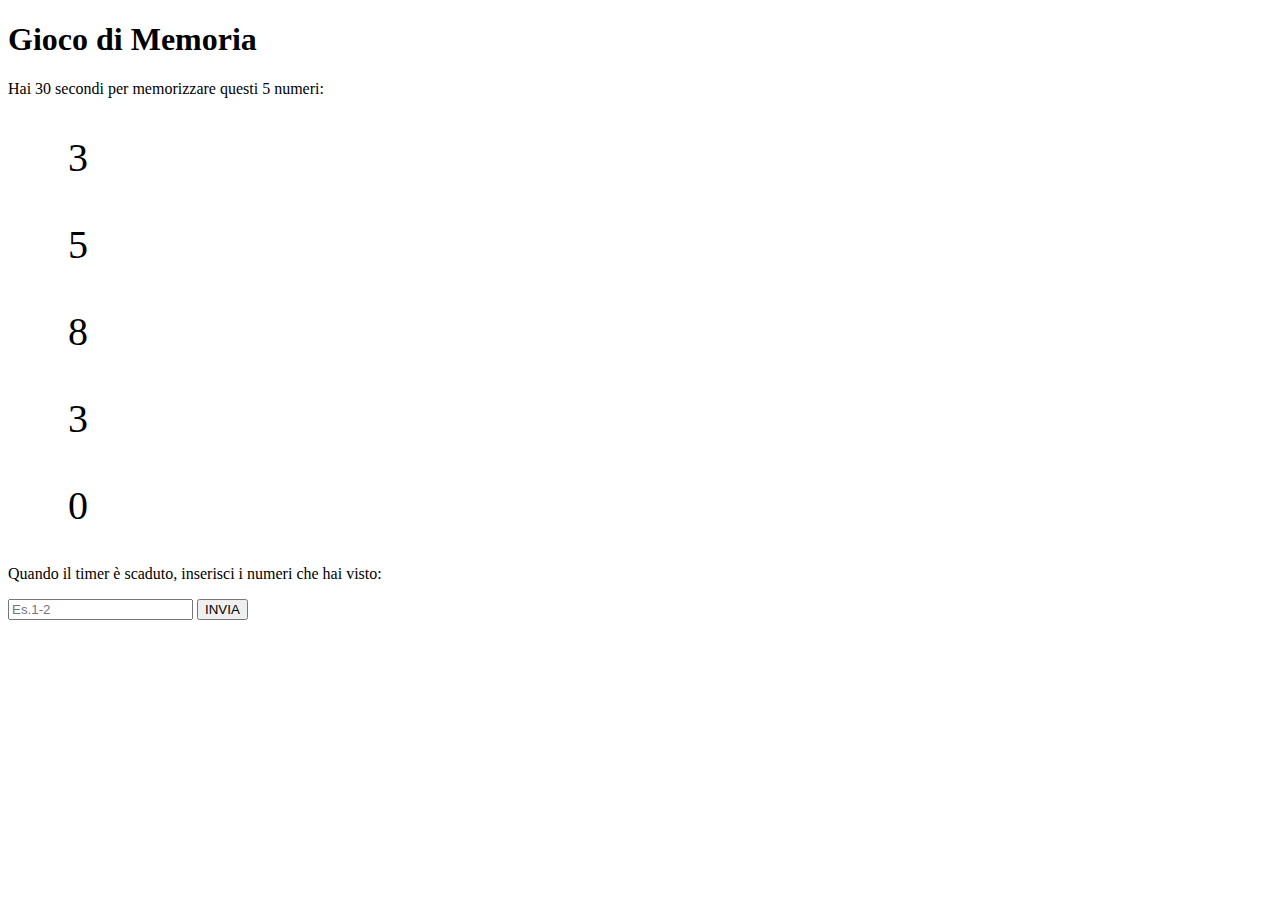
==== FileSimonSays/simon.html @ af7cc76d "controllo funzioni js" ====
<!DOCTYPE html>
<html lang="en">
<head>
    <meta charset="UTF-8">
    <meta http-equiv="X-UA-Compatible" content="IE=edge">
    <meta name="viewport" content="width=device-width, initial-scale=1.0">
    <link href="https://cdn.jsdelivr.net/npm/bootstrap@5.3.0-alpha1/dist/css/bootstrap.min.css" rel="stylesheet" integrity="sha384-GLhlTQ8iRABdZLl6O3oVMWSktQOp6b7In1Zl3/Jr59b6EGGoI1aFkw7cmDA6j6gD" crossorigin="anonymous">
    <link rel="stylesheet" href="https://cdnjs.cloudflare.com/ajax/libs/font-awesome/6.3.0/css/all.min.css" integrity="sha512-SzlrxWUlpfuzQ+pcUCosxcglQRNAq/DZjVsC0lE40xsADsfeQoEypE+enwcOiGjk/bSuGGKHEyjSoQ1zVisanQ==" crossorigin="anonymous" referrerpolicy="no-referrer" />
    <link rel="stylesheet" href="./css/simon.css">
    <title>Simon Says</title>
</head>
<body>
    <div class="container text-center w-50 mt-5 border border-danger-subtle
        fs-4 p-5 rounded-3">
		<h1>Gioco di Memoria</h1>
		<p class="p-4" id="titolo">Hai 30 secondi per memorizzare questi 5 numeri:</p>
		<ul class=" d-flex justify-content-center justify-content-between" id="numbers"></ul>
        <p id="titoloDue" class="pb-4">Quando il timer è scaduto, inserisci i numeri che hai visto:</p>
		
        <form id="input-form" class="">
           <p id="titoloForm"></p>
			<input class="rounded-3 px-3 w-50" type="text" id="input-field" autocomplete="off" placeholder="Es.1-2">
			<button class="btn btn-success px-4" type="submit" value="Submit">INVIA</button>
            
		</form>
		<p class="pt-4" id="message"></p>
	</div>
    <script src="./js/simon.js"></script>
</body>
</html>
---- FileSimonSays/css/simon.css ----
li {
	list-style: none;
	font-size: 40px;
	padding: 20px;
}
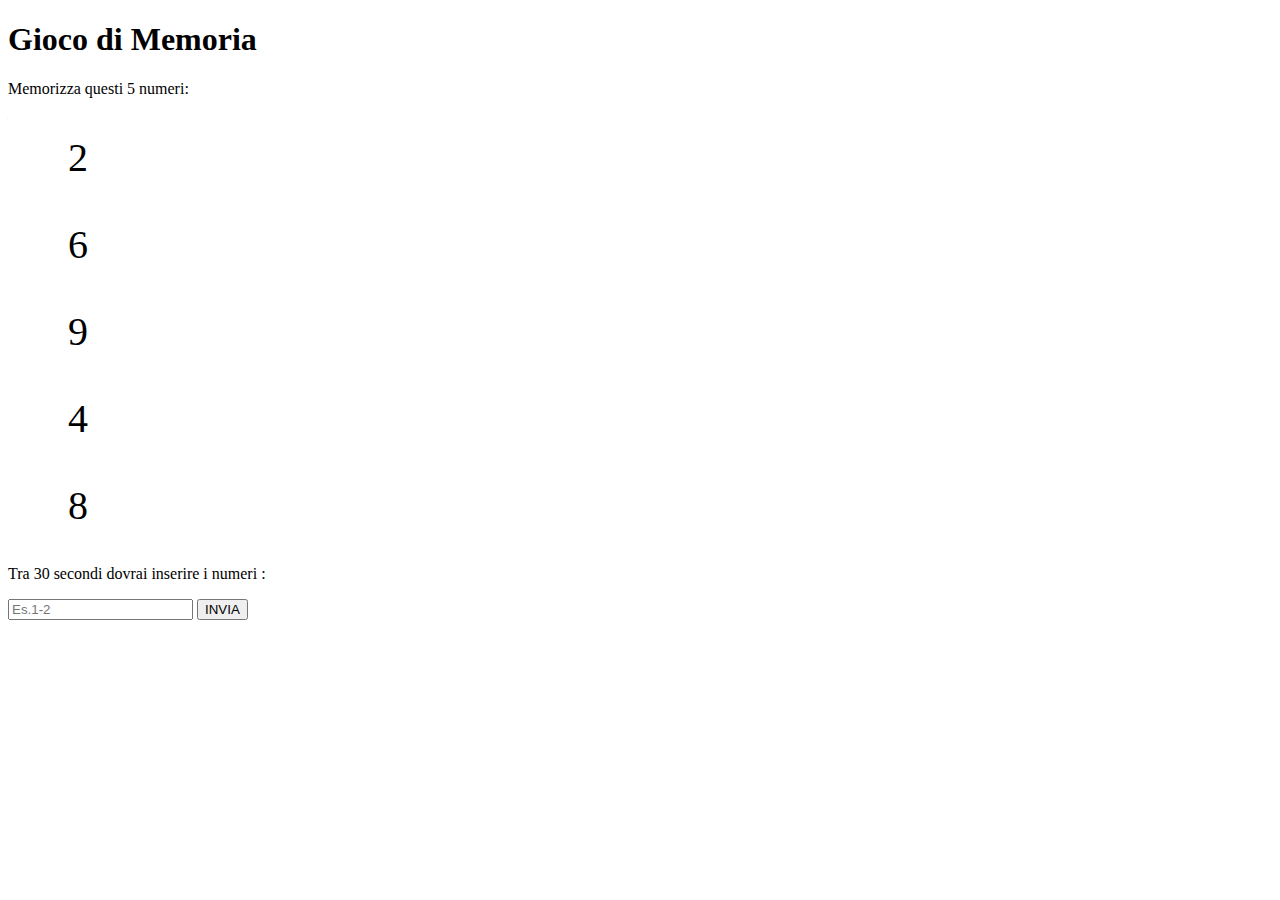
==== commit 67d30109: "ultime modifche generali" ====
--- a/FileSimonSays/simon.html
+++ b/FileSimonSays/simon.html
@@ -10,12 +10,12 @@
     <title>Simon Says</title>
 </head>
 <body>
-    <div class="container text-center w-50 mt-5 border border-danger-subtle
+    <div class="container text-center w-50 mt-5 border border-5 border-danger-subtle
         fs-4 p-5 rounded-3">
 		<h1>Gioco di Memoria</h1>
-		<p class="p-4" id="titolo">Hai 30 secondi per memorizzare questi 5 numeri:</p>
+		<p class="p-4" id="titolo"> Memorizza questi 5 numeri:</p>
 		<ul class=" d-flex justify-content-center justify-content-between" id="numbers"></ul>
-        <p id="titoloDue" class="pb-4">Quando il timer è scaduto, inserisci i numeri che hai visto:</p>
+        <p id="titoloDue" class="pb-4">Tra 30 secondi dovrai inserire i numeri :</p>
 		
         <form id="input-form" class="">
            <p id="titoloForm"></p>
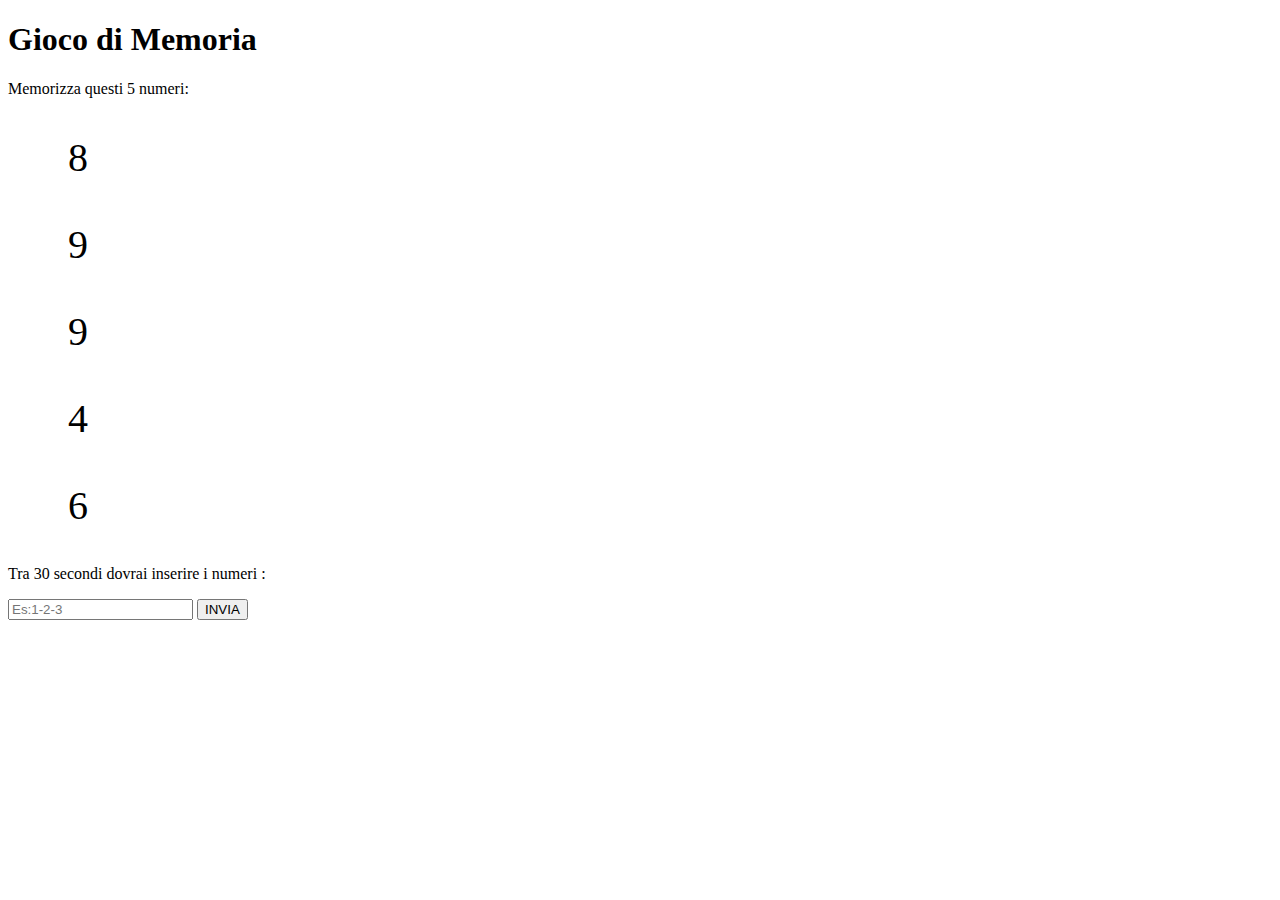
==== commit 043cf0f2: "modifche  su ffunzione userNumber" ====
--- a/FileSimonSays/simon.html
+++ b/FileSimonSays/simon.html
@@ -19,7 +19,7 @@
 		
         <form id="input-form" class="">
            <p id="titoloForm"></p>
-			<input class="rounded-3 px-3 w-50" type="text" id="input-field" autocomplete="off" placeholder="Es.1-2">
+			<input class="rounded-3 px-3 w-50" type="text" id="input-field" autocomplete="off" placeholder="Es:1-2-3">
 			<button class="btn btn-success px-4" type="submit" value="Submit">INVIA</button>
             
 		</form>
